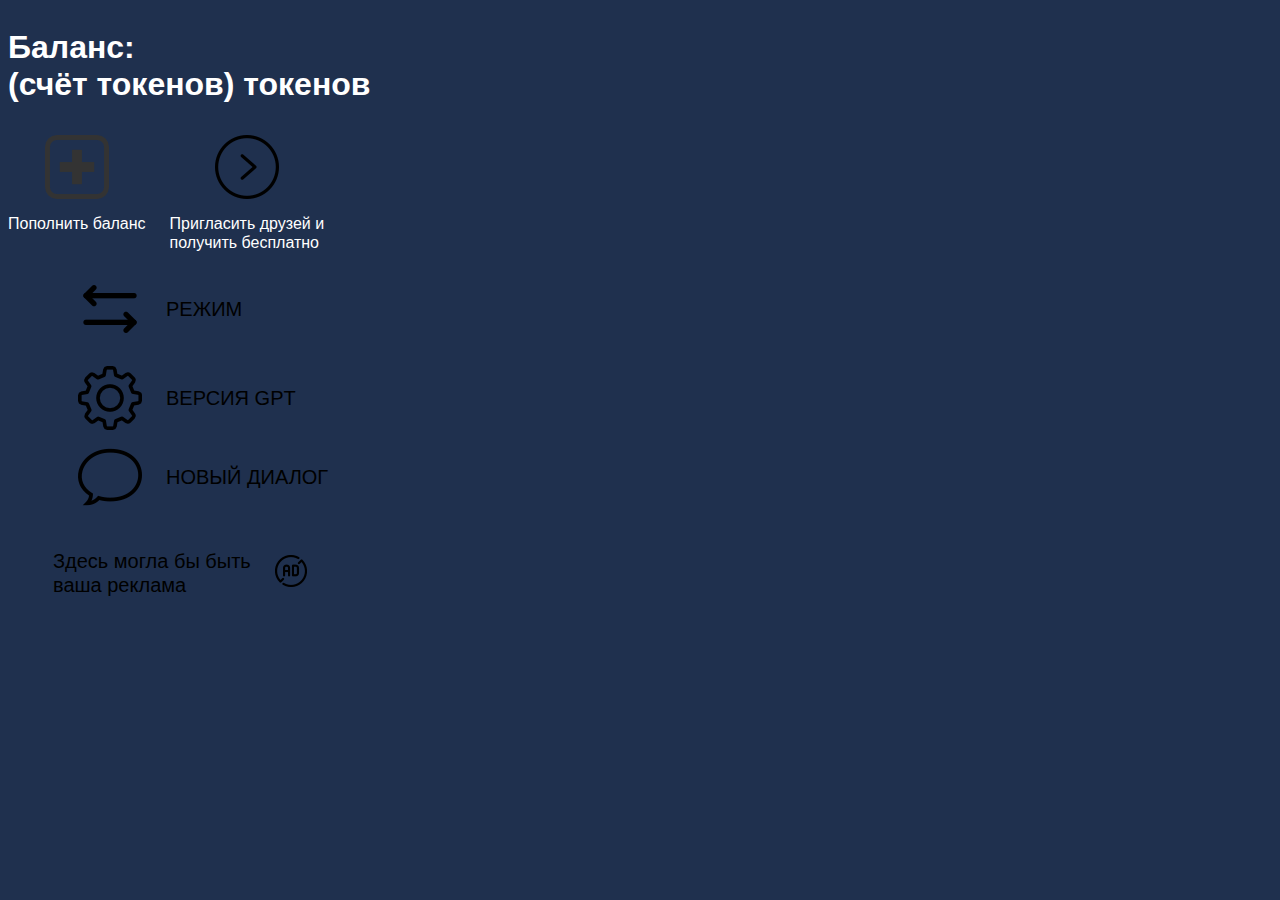
==== index.html @ f9a6af7f "Add files via upload" ====
<!DOCTYPE html>
<html lang="en">
<head>
    <meta charset="UTF-8">
    <meta name="viewport" content="width=device-width, initial-scale=1.0">
    <title>Document</title>
    <link rel="stylesheet" href="style.css">
</head>
<body>
    <section class="head">
        <div class="head__wrapper">
            <div class="head__begin">
            <h1 class="head__h1">Баланс: <br>
            <span class="head__token">(счёт токенов)</span> токенов</h1>
            </div>

            <div class="head__end">
                <div class="head__button__balance"><a href="#"> <div class="block"><img src="./plus.png" alt="Добавить токен"></div>
                    <div class="head__text">Пополнить баланс</div></a>
                </div>
                <div class="head__button__friends"> <a href="#"> <div class="block"><img src="./share.png" alt="Поделиться"></div>
                    <div class="head__text"> Пригласить друзей и <br>
                     получить бесплатно</div></a>
                </div>
            </div>
        </div>
    </section>
    <section class="main">
        <div class="main__wrapper">
                <div class="main__button__mode1"> <a  class="main__button__mode" href="#">
                     <div class="hui"> <img src="./mode.png" alt="Режим GPT"></div>
                    <div class="main__text"> РЕЖИМ</div> </a>
                    </div>
                <div class="main__button__mode1"> <a  class="main__button__mode" href="#">
                     <div class="hui"> <img src="./setting.png" alt="Режим GPT"></div>
                    <div class="main__text"> ВЕРСИЯ GPT</div> </a>
                    </div>
                </div>
                <div class="main__button__mode1"> <a  class="main__button__mode" href="#">
                     <div class="hui"> <img src="./dialog.png" alt="Режим GPT"></div>
                    <div class="main__text"> НОВЫЙ ДИАЛОГ</div> </a>
                    </div>
                </div>
                
        </div>
    </section>
    <section class="footer">
        <div class="footer__wrapper">
            <div class="footer__ad"> <a class="main__button__mode" href="#">
                <div class="footer__text">Здесь могла бы быть<br>
                ваша реклама</div>
                <div class="footer__icon_ad"> <img src="./ad.png" alt="Иконка рекламы"></div>
                </a>
            </div>
        </div>
    </section>

</body>
</html>
---- style.css ----
* {
  /* box-sizing: border-box; */
}

html {
  -webkit-font-smoothing: antialiased;
  -moz-osx-font-smoothing: grayscale;
  text-rendering: optimizeLegibility;
}

body {
  background-color: #1f304e;
  /* margin: 0; */
  font-family: "Fira Sans", sans-serif;
  font-style: normal;
  font-weight: 400;
}

section {
  padding-bottom: 25px;
}

a {
  text-decoration: none;
}

.head__wrapper {
  display: flex;
  flex-direction: column;
  justify-content: space-between;
  gap: 10px;
}

.head__h1 {
  color: white;
}

.head__end {
  display: flex;
  justify-content: start;
  gap: 24px;
}

.head__button__balance {
  display: flex;
  justify-content: center;
}

.head__button__friends {
  display: flex;
  justify-content: center;
}

.block {
  display: flex;
  justify-content: center;
  align-items: center;
  padding-bottom: 15px;
}

.head__text {
  color: white;
  font-size: 16px;
  font-style: normal;
  font-weight: 250;
  line-height: 120%;
}

.main {
  display: flex;
  flex-direction: column;
  margin-left: 70px;
}
.main__wrapper {
  display: flex;
  flex-direction: column;
  justify-content: space-between;

  gap: 10px;
}

.main__button__mode1 {
  padding-bottom: 15px;
}
.main__button__mode {
  display: flex;
  justify-content: start;
  align-items: center;
  gap: 24px;
}

.hui {
  display: flex;
  justify-content: start;
  align-items: center;
}
.main__text {
  color: black;
  font-size: 20px;
  font-style: normal;
  font-weight: 250;
  line-height: 120%;
}

.footer__wrapper {
  display: flex;
  gap: 10px;
  margin-left: 45px;
}

.footer__text {
  color: black;
  font-size: 20px;
  font-style: normal;
  font-weight: 250;
  line-height: 120%;
}
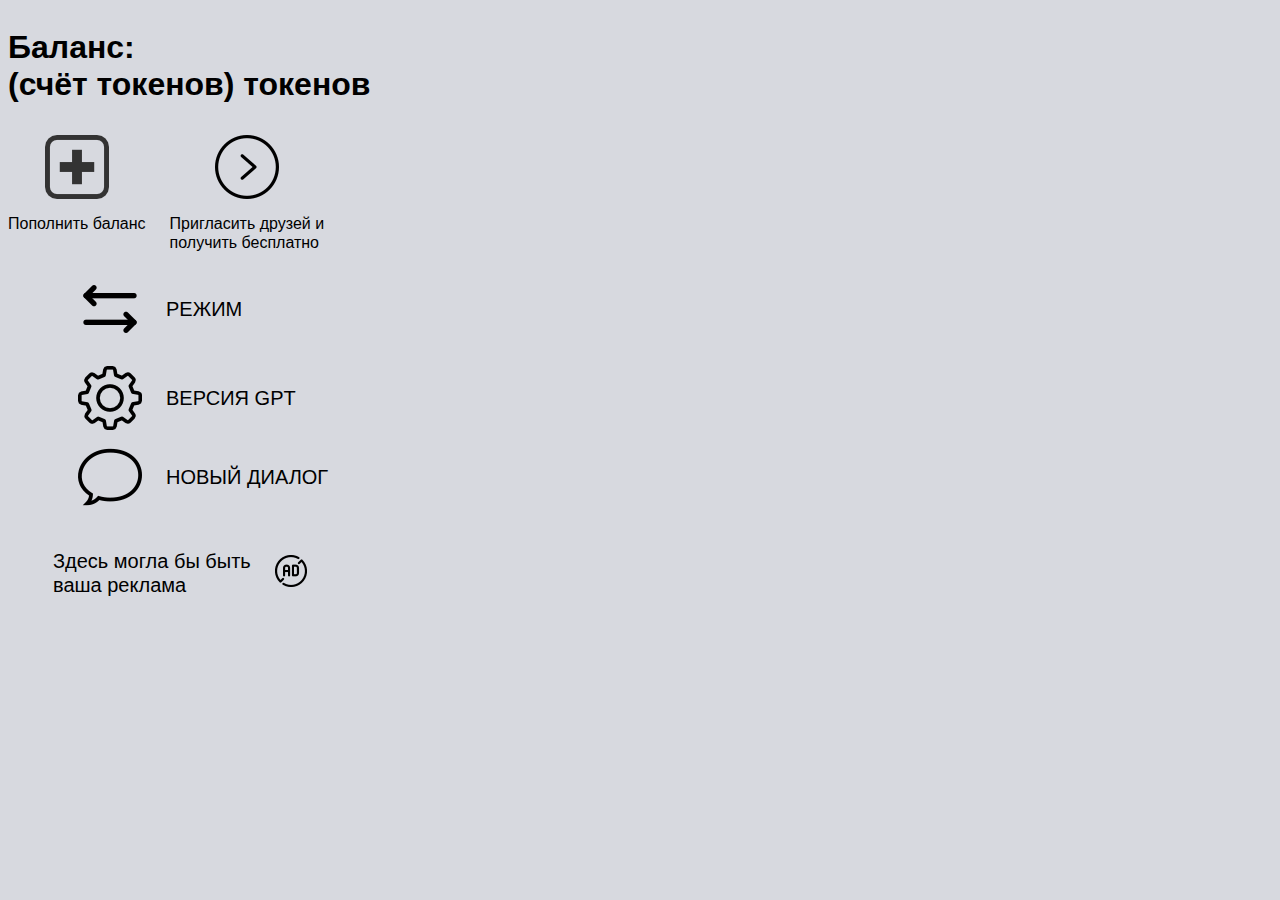
==== commit 2fb8b59c: "index.html" ====
--- a/index.html
+++ b/index.html
@@ -5,6 +5,7 @@
     <meta name="viewport" content="width=device-width, initial-scale=1.0">
     <title>Document</title>
     <link rel="stylesheet" href="style.css">
+    <script src="https://telegram.org/js/telegram-web-app.js"></script>
 </head>
 <body>
     <section class="head">
@@ -56,4 +57,4 @@
     </section>
 
 </body>
-</html>+</html>
--- a/style.css
+++ b/style.css
@@ -9,7 +9,7 @@
 }
 
 body {
-  background-color: #1f304e;
+  background-color: #d7d9df;
   /* margin: 0; */
   font-family: "Fira Sans", sans-serif;
   font-style: normal;
@@ -32,7 +32,7 @@
 }
 
 .head__h1 {
-  color: white;
+  color: black;
 }
 
 .head__end {
@@ -59,7 +59,7 @@
 }
 
 .head__text {
-  color: white;
+  color: black;
   font-size: 16px;
   font-style: normal;
   font-weight: 250;
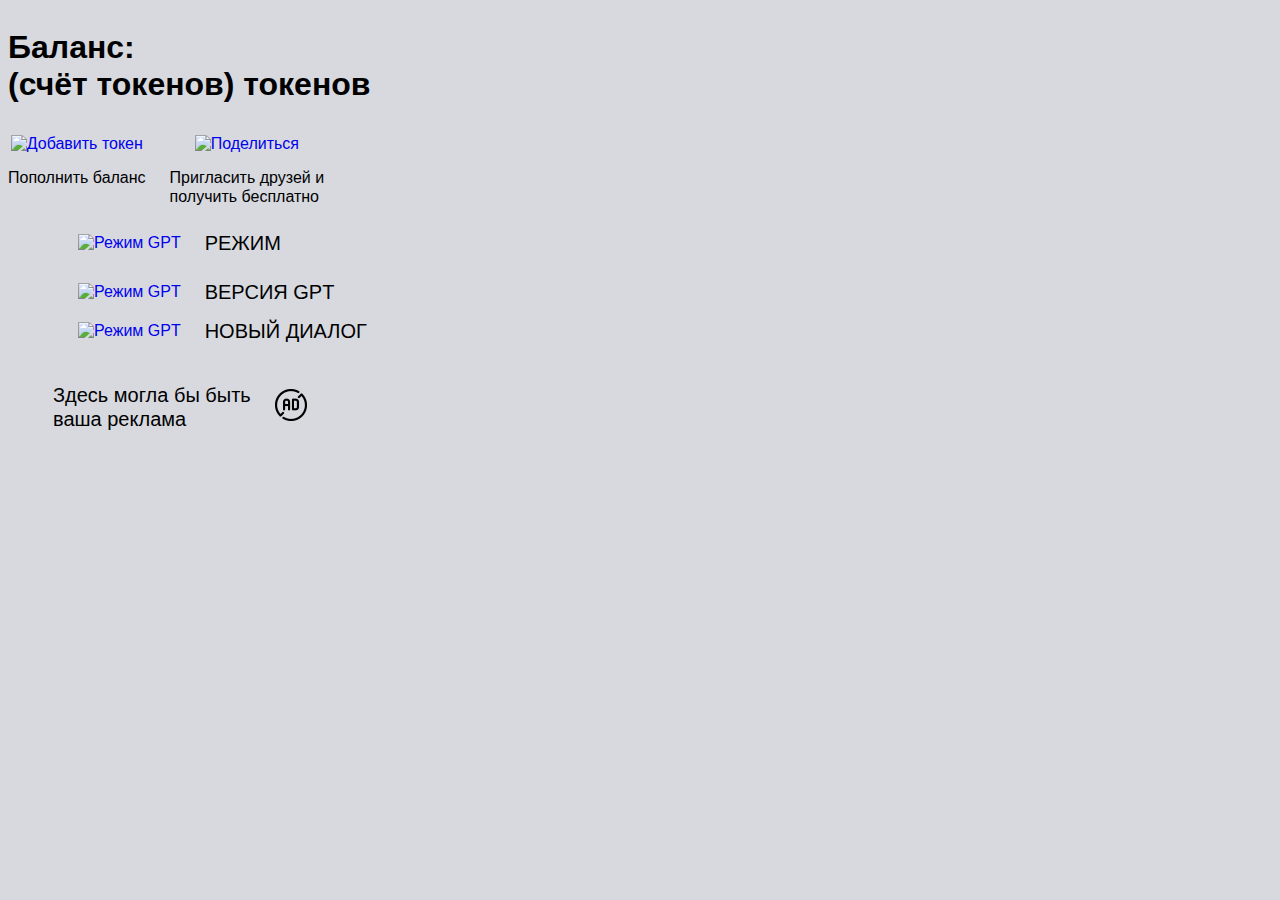
==== commit bddb701e: "index.html" ====
--- a/index.html
+++ b/index.html
@@ -16,10 +16,10 @@
             </div>
 
             <div class="head__end">
-                <div class="head__button__balance"><a href="#"> <div class="block"><img src="./plus.png" alt="Добавить токен"></div>
+                <div class="head__button__balance"><a href="./index2.html"> <div class="block"><img src="./plusw.png" alt="Добавить токен"></div>
                     <div class="head__text">Пополнить баланс</div></a>
                 </div>
-                <div class="head__button__friends"> <a href="#"> <div class="block"><img src="./share.png" alt="Поделиться"></div>
+                <div class="head__button__friends"> <a href="#"> <div class="block"><img src="./sharew.png" alt="Поделиться"></div>
                     <div class="head__text"> Пригласить друзей и <br>
                      получить бесплатно</div></a>
                 </div>
@@ -29,16 +29,16 @@
     <section class="main">
         <div class="main__wrapper">
                 <div class="main__button__mode1"> <a  class="main__button__mode" href="#">
-                     <div class="hui"> <img src="./mode.png" alt="Режим GPT"></div>
+                     <div class="hui"> <img src="./modew.png" alt="Режим GPT"></div>
                     <div class="main__text"> РЕЖИМ</div> </a>
                     </div>
                 <div class="main__button__mode1"> <a  class="main__button__mode" href="#">
-                     <div class="hui"> <img src="./setting.png" alt="Режим GPT"></div>
+                     <div class="hui"> <img src="./settingw.png" alt="Режим GPT"></div>
                     <div class="main__text"> ВЕРСИЯ GPT</div> </a>
                     </div>
                 </div>
                 <div class="main__button__mode1"> <a  class="main__button__mode" href="#">
-                     <div class="hui"> <img src="./dialog.png" alt="Режим GPT"></div>
+                     <div class="hui"> <img src="./dialogw.png" alt="Режим GPT"></div>
                     <div class="main__text"> НОВЫЙ ДИАЛОГ</div> </a>
                     </div>
                 </div>
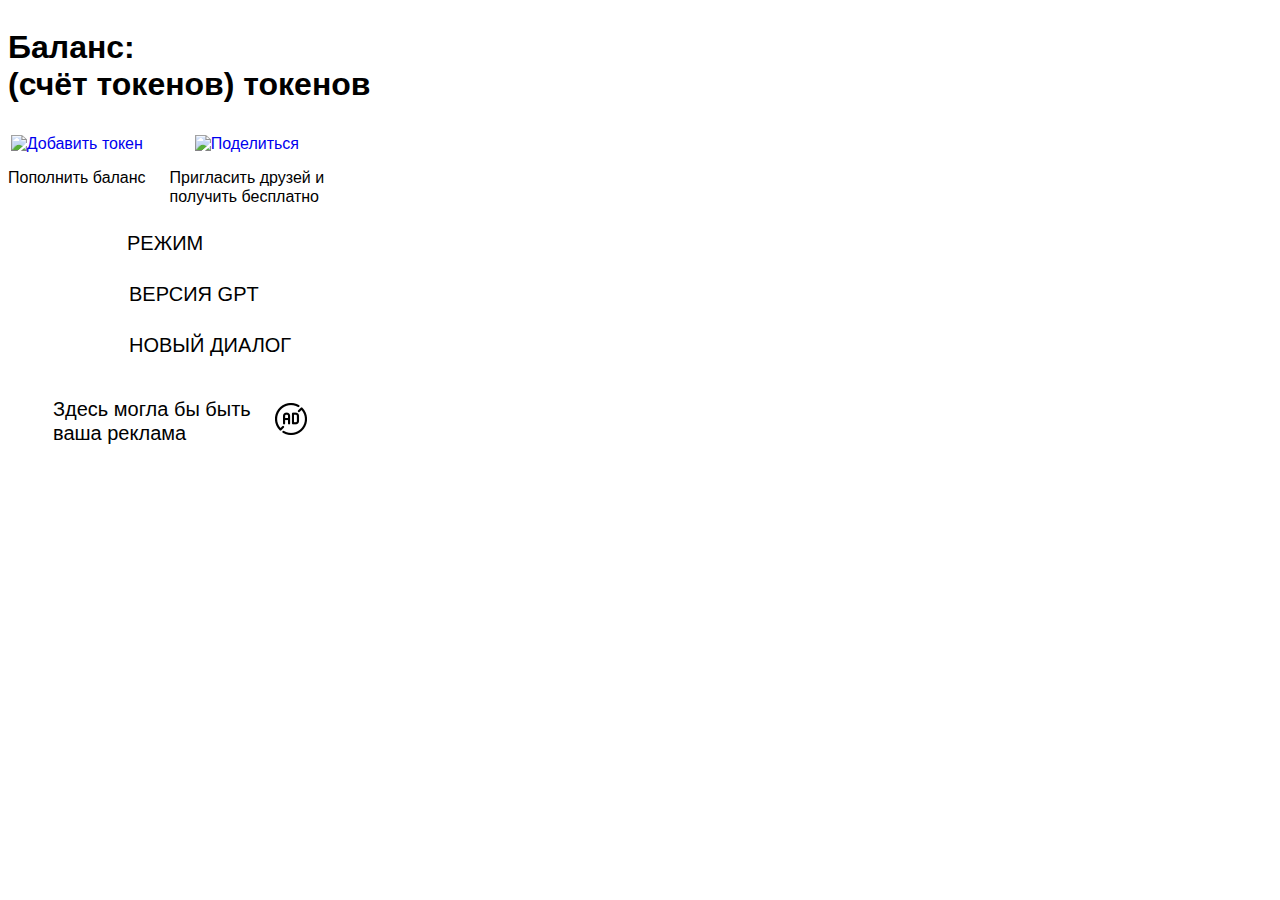
==== commit 3056f3bd: "index.html" ====
--- a/index.html
+++ b/index.html
@@ -16,10 +16,10 @@
             </div>
 
             <div class="head__end">
-                <div class="head__button__balance"><a href="./index2.html"> <div class="block"><img src="./plusw.png" alt="Добавить токен"></div>
+                <div class="head__button__balance"><a href="./index2.html"> <div class="block"><img src="./plusC.png" alt="Добавить токен"></div>
                     <div class="head__text">Пополнить баланс</div></a>
                 </div>
-                <div class="head__button__friends"> <a href="#"> <div class="block"><img src="./sharew.png" alt="Поделиться"></div>
+                <div class="head__button__friends"> <a href="#"> <div class="block"><img src="./shareC.png" alt="Поделиться"></div>
                     <div class="head__text"> Пригласить друзей и <br>
                      получить бесплатно</div></a>
                 </div>
@@ -29,19 +29,20 @@
     <section class="main">
         <div class="main__wrapper">
                 <div class="main__button__mode1"> <a  class="main__button__mode" href="#">
-                     <div class="hui"> <img src="./modew.png" alt="Режим GPT"></div>
+                     <img src="./modew.png" alt="Режим GPT">
                     <div class="main__text"> РЕЖИМ</div> </a>
                     </div>
                 <div class="main__button__mode1"> <a  class="main__button__mode" href="#">
-                     <div class="hui"> <img src="./settingw.png" alt="Режим GPT"></div>
+                     <img src="./settingw.png" alt="Режим GPT">
                     <div class="main__text"> ВЕРСИЯ GPT</div> </a>
                     </div>
-                </div>
                 <div class="main__button__mode1"> <a  class="main__button__mode" href="#">
-                     <div class="hui"> <img src="./dialogw.png" alt="Режим GPT"></div>
+                     <img src="./dialogw.png" alt="Режим GPT">
                     <div class="main__text"> НОВЫЙ ДИАЛОГ</div> </a>
                     </div>
                 </div>
+                </div>
+
                 
         </div>
     </section>
--- a/style.css
+++ b/style.css
@@ -9,7 +9,7 @@
 }
 
 body {
-  background-color: #d7d9df;
+  background-color: var(--tg-theme-bg-color);
   /* margin: 0; */
   font-family: "Fira Sans", sans-serif;
   font-style: normal;
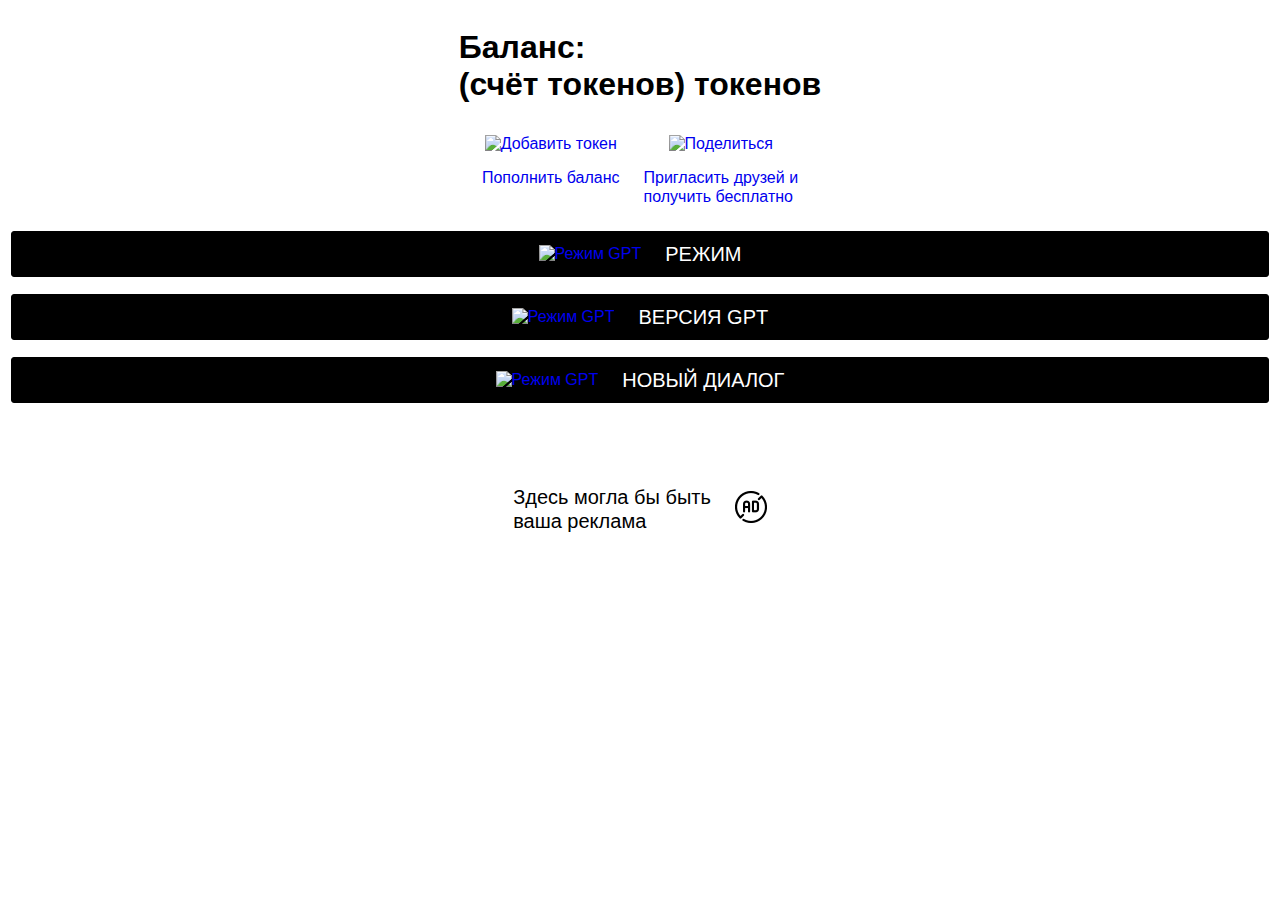
==== commit 3009fa20: "index.html" ====
--- a/index.html
+++ b/index.html
@@ -16,10 +16,10 @@
             </div>
 
             <div class="head__end">
-                <div class="head__button__balance"><a href="./index2.html"> <div class="block"><img src="./plusC.png" alt="Добавить токен"></div>
+                <div class="head__button__balance"><a href="./index2.html"> <div class="block"><img src="./plusCS.svg" alt="Добавить токен"></div>
                     <div class="head__text">Пополнить баланс</div></a>
                 </div>
-                <div class="head__button__friends"> <a href="#"> <div class="block"><img src="./shareC.png" alt="Поделиться"></div>
+                <div class="head__button__friends"> <a href="#"> <div class="block"><img src="./shareCS.svg" alt="Поделиться"></div>
                     <div class="head__text"> Пригласить друзей и <br>
                      получить бесплатно</div></a>
                 </div>
@@ -29,15 +29,15 @@
     <section class="main">
         <div class="main__wrapper">
                 <div class="main__button__mode1"> <a  class="main__button__mode" href="#">
-                     <img src="./modew.png" alt="Режим GPT">
+                     <img src="./modew.svg" alt="Режим GPT">
                     <div class="main__text"> РЕЖИМ</div> </a>
                     </div>
                 <div class="main__button__mode1"> <a  class="main__button__mode" href="#">
-                     <img src="./settingw.png" alt="Режим GPT">
+                     <img src="./settingw.svg" alt="Режим GPT">
                     <div class="main__text"> ВЕРСИЯ GPT</div> </a>
                     </div>
                 <div class="main__button__mode1"> <a  class="main__button__mode" href="#">
-                     <img src="./dialogw.png" alt="Режим GPT">
+                     <img src="./dialogw.svg" alt="Режим GPT">
                     <div class="main__text"> НОВЫЙ ДИАЛОГ</div> </a>
                     </div>
                 </div>
--- a/style.css
+++ b/style.css
@@ -31,13 +31,18 @@
   gap: 10px;
 }
 
+.head__begin {
+  display: flex;
+  justify-content: center;
+}
+
 .head__h1 {
-  color: black;
+  color: var(--tg-theme-accent-text-color);
 }
 
 .head__end {
   display: flex;
-  justify-content: start;
+  justify-content: center;
   gap: 24px;
 }
 
@@ -59,7 +64,8 @@
 }
 
 .head__text {
-  color: black;
+  color: var(--tg-theme-text-color);
+  color: var(--tg-theme-accent-text-color);
   font-size: 16px;
   font-style: normal;
   font-weight: 250;
@@ -69,22 +75,24 @@
 .main {
   display: flex;
   flex-direction: column;
-  margin-left: 70px;
+  margin: 0px 3px;
 }
 .main__wrapper {
   display: flex;
   flex-direction: column;
-  justify-content: space-between;
-
   gap: 10px;
 }
 
 .main__button__mode1 {
-  padding-bottom: 15px;
+  border: 1px solid black;
+  background: black;
+  margin-bottom: 7px;
+  padding: 10px 5px;
+  border-radius: 3px;
 }
 .main__button__mode {
   display: flex;
-  justify-content: start;
+  justify-content: center;
   align-items: center;
   gap: 24px;
 }
@@ -95,17 +103,22 @@
   align-items: center;
 }
 .main__text {
-  color: black;
+  color: white;
   font-size: 20px;
   font-style: normal;
   font-weight: 250;
   line-height: 120%;
 }
 
+.footer {
+  margin-top: 50px;
+}
+
 .footer__wrapper {
   display: flex;
+  justify-content: center;
   gap: 10px;
-  margin-left: 45px;
+  /* margin-left: 45px; */
 }
 
 .footer__text {
@@ -115,3 +128,15 @@
   font-weight: 250;
   line-height: 120%;
 }
+
+.test__button__mode1 {
+  margin-bottom: 0px;
+  padding: 5px 5px;
+  border-radius: 3px;
+}
+.test__button__mode {
+  display: flex;
+  justify-content: center;
+  align-items: center;
+  gap: 24px;
+}
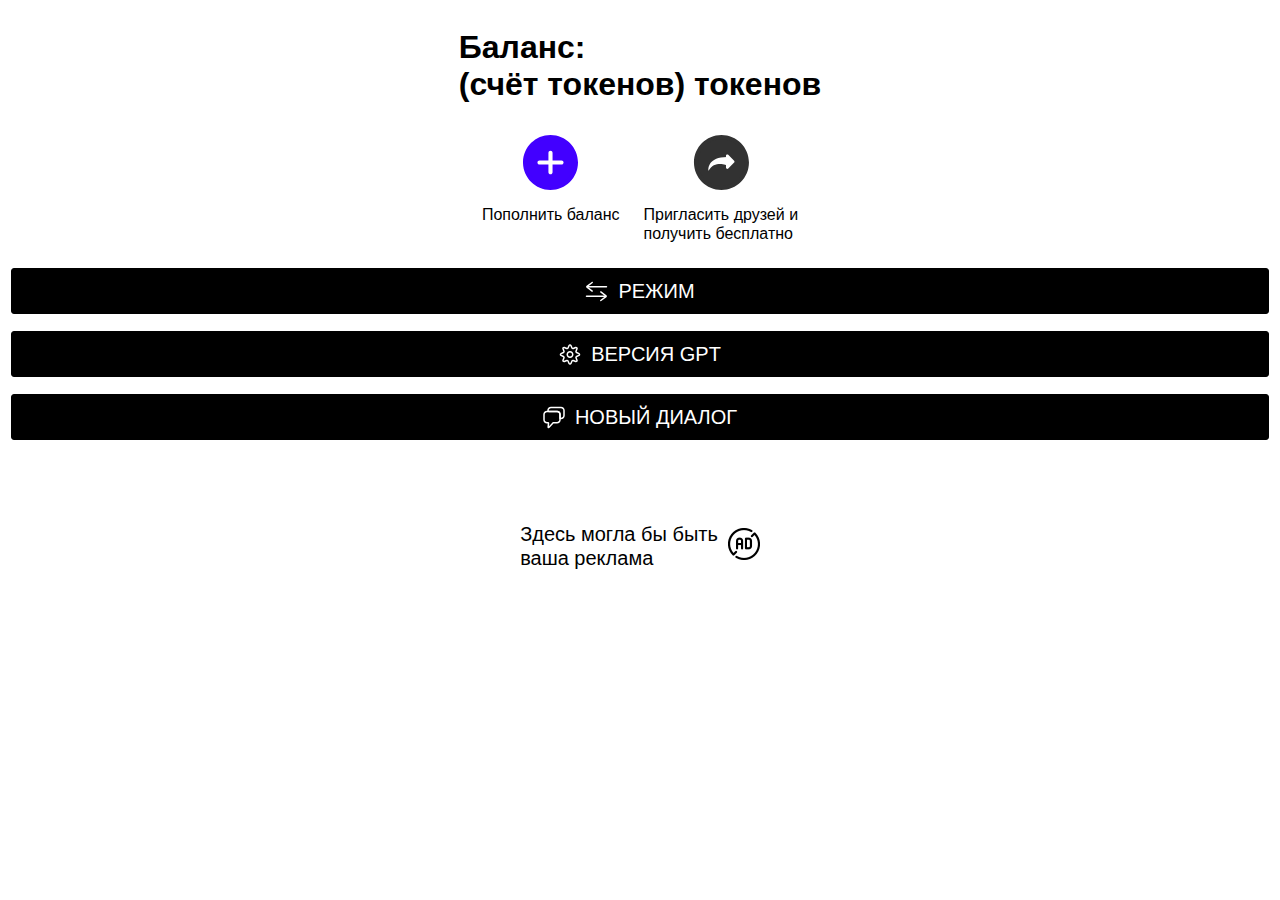
==== commit b73fee99: "index.html" ====
--- a/index.html
+++ b/index.html
@@ -19,7 +19,7 @@
                 <div class="head__button__balance"><a href="./index2.html"> <div class="block"><img src="./plusCS.svg" alt="Добавить токен"></div>
                     <div class="head__text">Пополнить баланс</div></a>
                 </div>
-                <div class="head__button__friends"> <a href="#"> <div class="block"><img src="./shareCS.svg" alt="Поделиться"></div>
+                <div class="head__button__friends"> <a href="./index.html"> <div class="block"><img src="./shareCS.svg" alt="Поделиться"></div>
                     <div class="head__text"> Пригласить друзей и <br>
                      получить бесплатно</div></a>
                 </div>
--- a/style.css
+++ b/style.css
@@ -37,7 +37,7 @@
 }
 
 .head__h1 {
-  color: var(--tg-theme-accent-text-color);
+  color: black;
 }
 
 .head__end {
@@ -64,8 +64,7 @@
 }
 
 .head__text {
-  color: var(--tg-theme-text-color);
-  color: var(--tg-theme-accent-text-color);
+  color: black;
   font-size: 16px;
   font-style: normal;
   font-weight: 250;
@@ -94,7 +93,7 @@
   display: flex;
   justify-content: center;
   align-items: center;
-  gap: 24px;
+  gap: 10px;
 }
 
 .hui {
